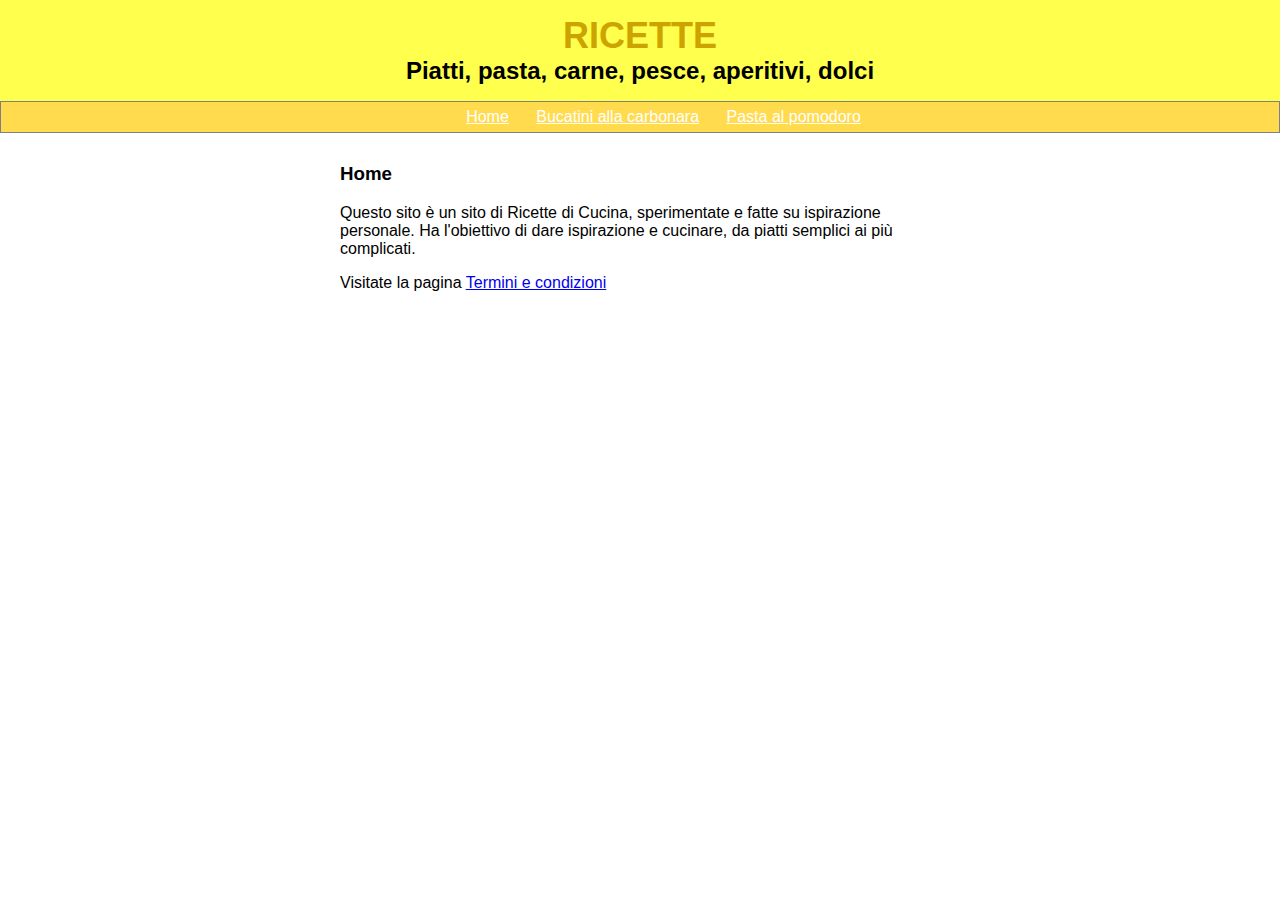
==== index.html @ 685d0312 "Update index.html" ====
<!DOCTYPE html>
<html>
	<head>
	  <meta charset="utf-8"> 		
	  <title></title>
	  <link rel="stylesheet" type="text/css" href="/main.css">
	</head>	
	<body>
	    <div id="header">
	      <a href="index.html" id="head">    
			<h1>Ricette </h1>
		 	<h2>Piatti, pasta, carne, pesce, aperitivi, dolci</h2>
		  </a> 	
		 	<ul id="nav">
				<li><a href="/index.html">Home</a></li>	
				<li><a href="/carbonara.html">Bucatini alla carbonara</a></li>
				<li><a href="/pomodoro.html">Pasta al pomodoro</a></li>
		 	</ul>
	   	</div> 
	   	<div id="content">	
			<h3>Home</h3>
		 	<p>Questo sito è un sito di Ricette di Cucina, sperimentate e fatte su ispirazione personale. Ha l'obiettivo di dare ispirazione e cucinare, da piatti semplici ai più complicati.
		 	</p>
		 <p>Visitate la pagina <a href="term.html">Termini e condizioni</a></p>
	  	</div>
	</body>
</html>
---- main.css ----
/* ******************* GENERAL *************** */

body { 
		font-family: Corbel,Arial, sans-serif; 
		margin: 0;    /* margine sinistro su tutti i tag */
}




/*a { 					
/* attributo a ovunque presente es: elenchi;*/
/*		color: #000000;
		text-decoration: none;
} */

/* ******************** HEADER ************** */

#head { 					
/* attributo a ovunque presente es: elenchi;*/
 		color: #000000;
		text-decoration: none;
} 



#header { 
	background-color: #ffff4d; 
	color: #cca300;
	/* #ffff4d; 
	/*#ffff1a; 
	 #ffcc00 
	/*#ffad33; */

}

h1 { 
		font-size: 36px;
		/*padding: 30px 40px 5px 10px; */
		margin: 0; 
		text-align: center;
		padding:  15px 0 0 0 ;
		color: #cca300;
		text-transform: uppercase;
		
}

h1 a { 
	text-decoration: none;
 }

h2 {
	text-align: center;
	margin:  0;
}


#nav {				/* per menu navigazione */
		background-color: #ffdb4d;
		/*cc6600; */
		border: 1px grey solid;
		text-align: center;
		list-style-type: none;    /*toglie puntini da UL*/

}


#nav  li{				/* per menu navigazione */
		   display: inline-block;
		   text-align: center;
		   padding: 6px 8px 6px 15px;
		   
}


#nav li a { 
	color:  #ffffff;
	
}

       /* pseudo class */
#nav li:hover{ 
			background-color: #e6b800; }

/* ******************* CONTENT ************** */

#content {
	width: 600px ;
	margin: 30px auto;

}

#content h4 { 
	border-bottom: #ffad33 solid 3px ;      /* per linea al di sotto */ 
}
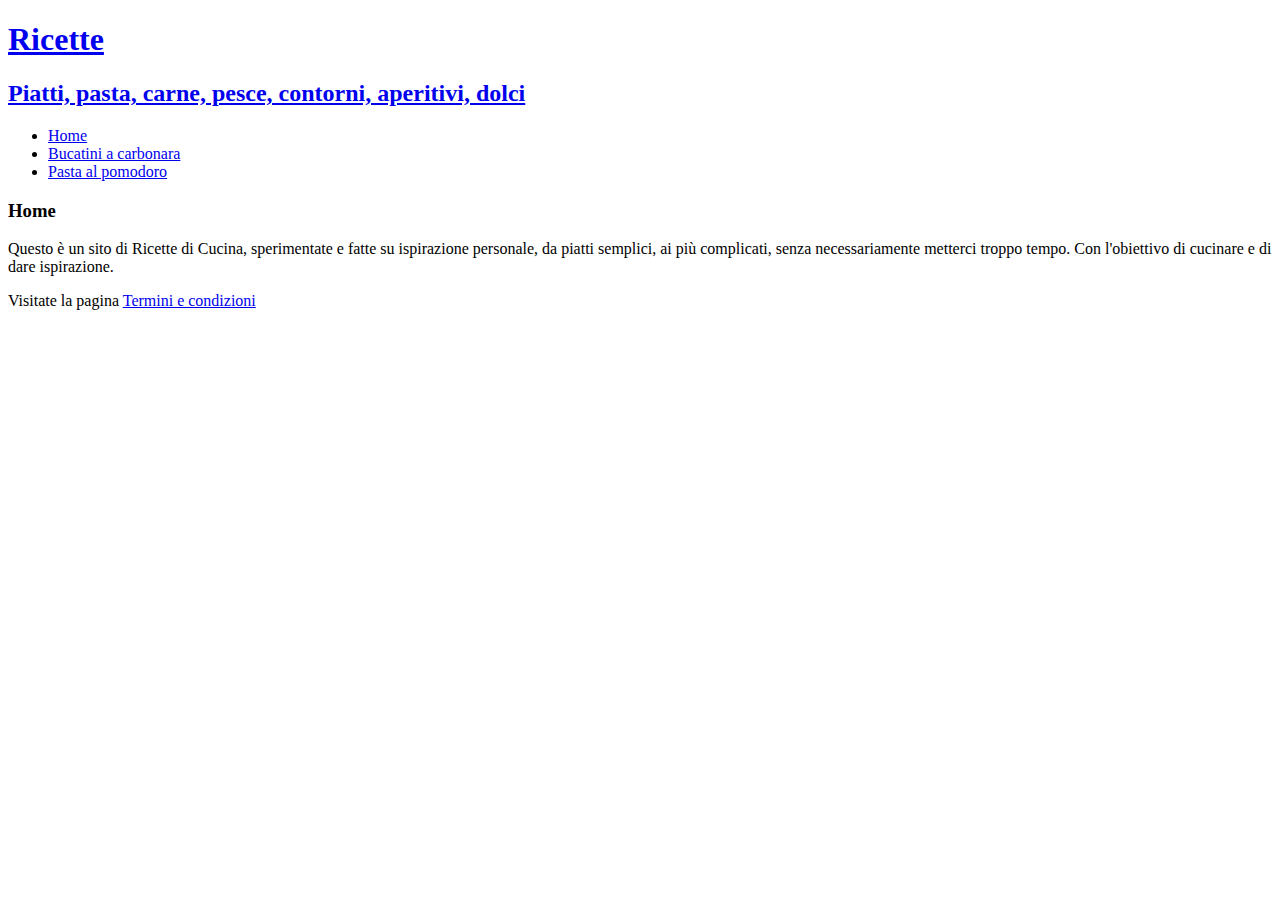
==== commit 29028bab: "Add files via upload" ====
--- a/index.html
+++ b/index.html
@@ -2,24 +2,24 @@
 <html>
 	<head>
 	  <meta charset="utf-8"> 		
-	  <title></title>
-	  <link rel="stylesheet" type="text/css" href="/main.css">
+	  <title>Ricette S</title>
+	  <link rel="stylesheet" type="text/css" href="style/main.css">
 	</head>	
 	<body>
 	    <div id="header">
 	      <a href="index.html" id="head">    
 			<h1>Ricette </h1>
-		 	<h2>Piatti, pasta, carne, pesce, aperitivi, dolci</h2>
+		 	<h2>Piatti, pasta, carne, pesce, contorni, aperitivi, dolci</h2>
 		  </a> 	
 		 	<ul id="nav">
-				<li><a href="/index.html">Home</a></li>	
-				<li><a href="/carbonara.html">Bucatini alla carbonara</a></li>
-				<li><a href="/pomodoro.html">Pasta al pomodoro</a></li>
+				<li><a href="Index.html">Home</a></li>	
+				<li><a href="Carbonara.html">Bucatini a carbonara</a></li>
+				<li><a href="pomodoro.html">Pasta al pomodoro</a></li>
 		 	</ul>
 	   	</div> 
 	   	<div id="content">	
 			<h3>Home</h3>
-		 	<p>Questo sito è un sito di Ricette di Cucina, sperimentate e fatte su ispirazione personale. Ha l'obiettivo di dare ispirazione e cucinare, da piatti semplici ai più complicati.
+		 	<p>Questo è un sito di Ricette di Cucina, sperimentate e fatte su ispirazione personale, da piatti semplici, ai più complicati, senza necessariamente metterci troppo tempo. Con l'obiettivo di cucinare e di dare ispirazione.
 		 	</p>
 		 <p>Visitate la pagina <a href="term.html">Termini e condizioni</a></p>
 	  	</div>
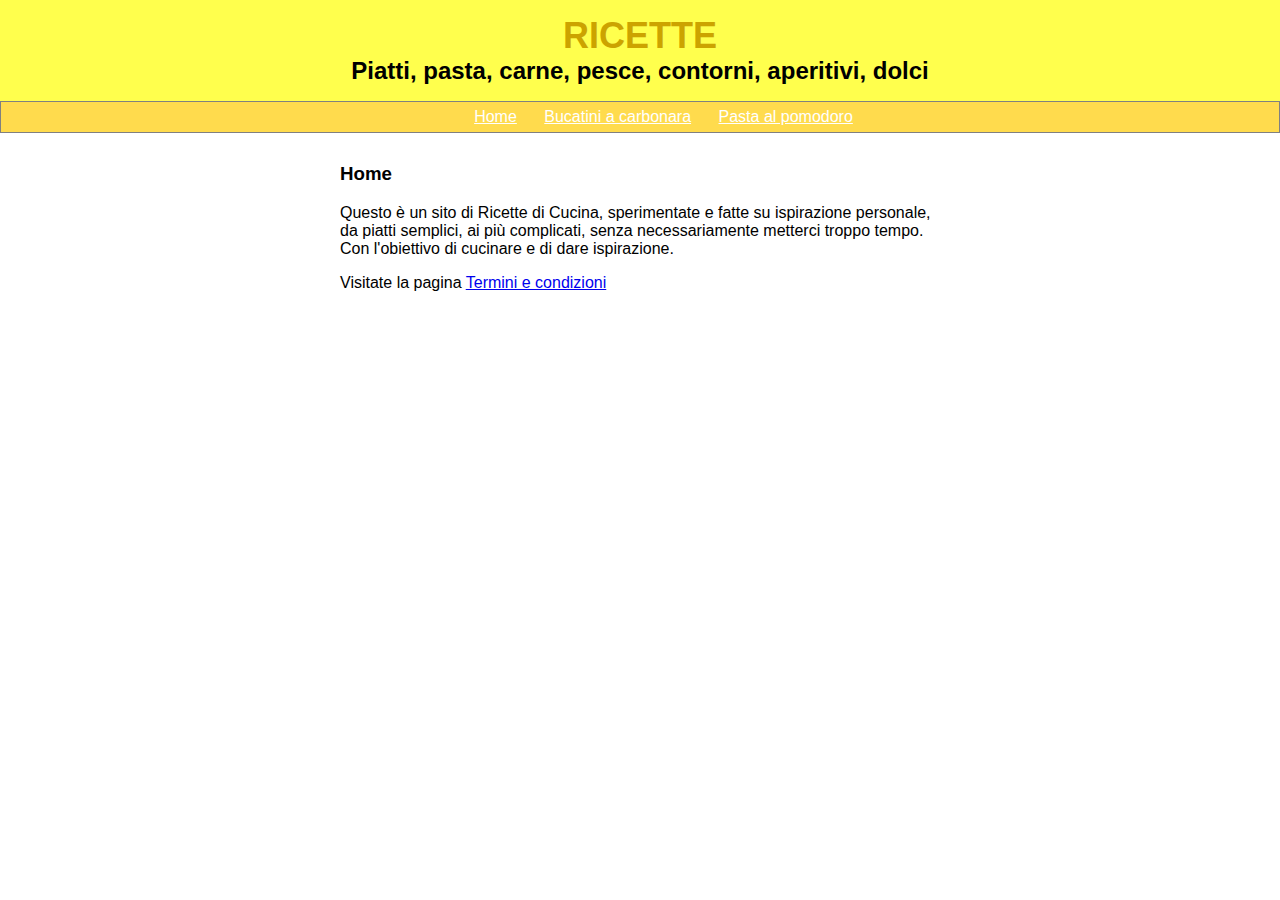
==== commit ae50ce5b: "Update index.html" ====
--- a/index.html
+++ b/index.html
@@ -3,7 +3,7 @@
 	<head>
 	  <meta charset="utf-8"> 		
 	  <title>Ricette S</title>
-	  <link rel="stylesheet" type="text/css" href="style/main.css">
+	  <link rel="stylesheet" type="text/css" href="main.css">
 	</head>	
 	<body>
 	    <div id="header">
@@ -12,8 +12,8 @@
 		 	<h2>Piatti, pasta, carne, pesce, contorni, aperitivi, dolci</h2>
 		  </a> 	
 		 	<ul id="nav">
-				<li><a href="Index.html">Home</a></li>	
-				<li><a href="Carbonara.html">Bucatini a carbonara</a></li>
+				<li><a href="index.html">Home</a></li>	
+				<li><a href="carbonara.html">Bucatini a carbonara</a></li>
 				<li><a href="pomodoro.html">Pasta al pomodoro</a></li>
 		 	</ul>
 	   	</div> 
--- a/main.css
+++ b/main.css
@@ -0,0 +1,101 @@
+/* ******************* GENERAL *************** */
+
+body { 
+		font-family: Corbel,Arial, sans-serif; 
+		margin: 0;    /* margine sinistro su tutti i tag */
+}
+
+
+
+
+/*a { 					
+/* attributo a ovunque presente es: elenchi;*/
+/*		color: #000000;
+		text-decoration: none;
+} */
+
+/* ******************** HEADER ************** */
+
+#head { 					
+/* attributo a ovunque presente es: elenchi;*/
+ 		color: #000000;
+		text-decoration: none;
+} 
+
+
+
+#header { 
+	background-color: #ffff4d; 
+	color: #cca300;
+	/* #ffff4d; 
+	/*#ffff1a; 
+	 #ffcc00 
+	/*#ffad33; */
+
+}
+
+h1 { 
+		font-size: 36px;
+		/*padding: 30px 40px 5px 10px; */
+		margin: 0; 
+		text-align: center;
+		padding:  15px 0 0 0 ;
+		color: #cca300;
+		text-transform: uppercase;
+		
+}
+
+h1 a { 
+	text-decoration: none;
+ }
+
+h2 {
+	text-align: center;
+	margin:  0;
+}
+
+
+#nav {				/* per menu navigazione */
+		background-color: #ffdb4d;
+		/*cc6600; */
+		border: 1px grey solid;
+		text-align: center;
+		list-style-type: none;    /*toglie puntini da UL*/
+
+}
+
+
+#nav  li{				/* per menu navigazione */
+		   display: inline-block;
+		   text-align: center;
+		   padding: 6px 8px 6px 15px;
+		   
+}
+
+
+#nav li a { 
+	color:  #ffffff;
+	
+}
+
+       /* pseudo class */
+#nav li:hover{ 
+			background-color: #e6b800; }
+
+/* ******************* CONTENT ************** */
+
+#content {
+	width: 600px ;
+	margin: 30px auto;
+
+}
+
+#content h4 { 
+	border-bottom: #ffad33 solid 3px ;      /* per linea al di sotto */ 
+}     
+ 
+
+
+
+
+
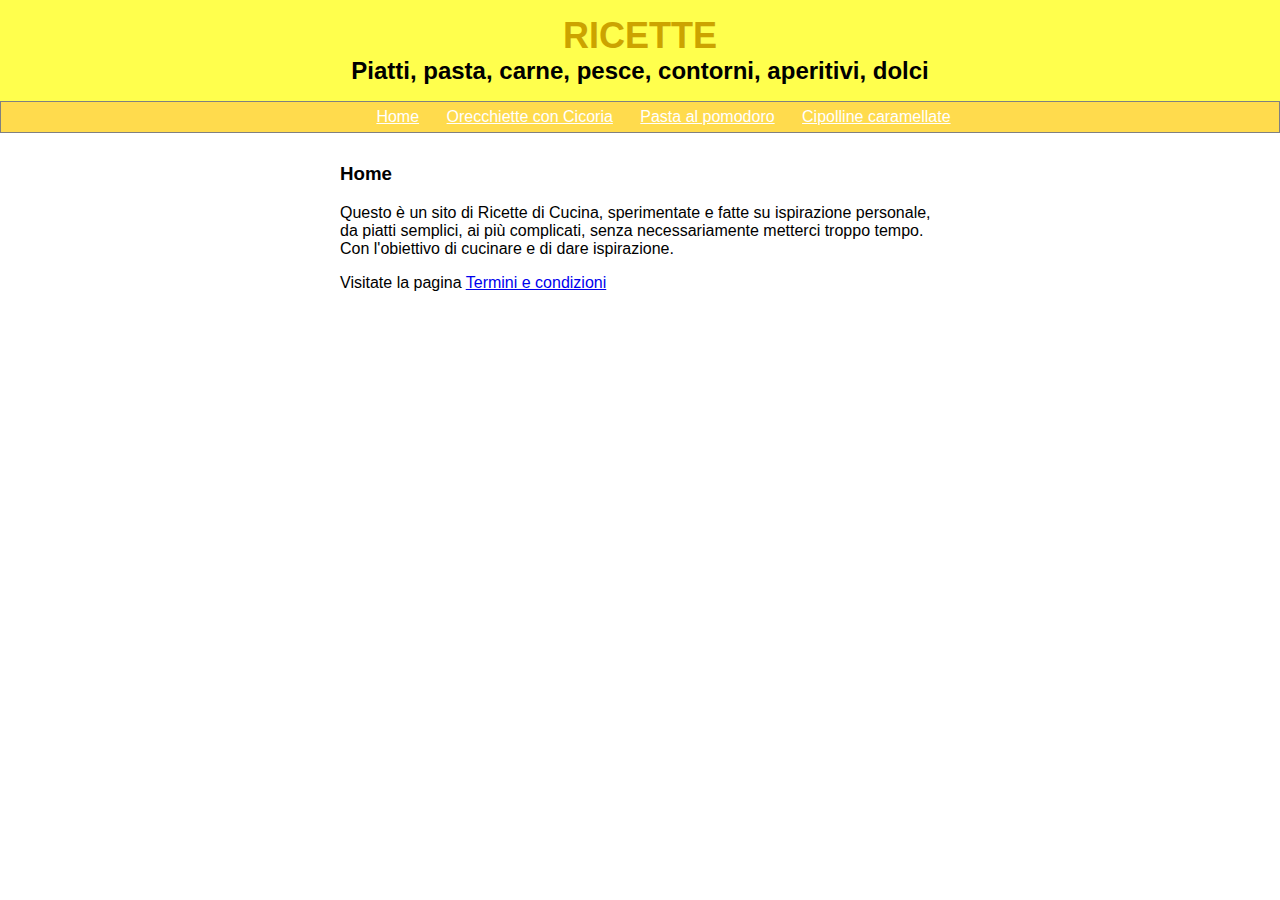
==== commit eb5c1b64: "Update index.html" ====
--- a/index.html
+++ b/index.html
@@ -2,7 +2,7 @@
 <html>
 	<head>
 	  <meta charset="utf-8"> 		
-	  <title>Ricette S</title>
+	  <title>Ricette Cucina S</title>
 	  <link rel="stylesheet" type="text/css" href="main.css">
 	</head>	
 	<body>
@@ -13,8 +13,9 @@
 		  </a> 	
 		 	<ul id="nav">
 				<li><a href="index.html">Home</a></li>	
-				<li><a href="carbonara.html">Bucatini a carbonara</a></li>
+				<li><a href="cicoria.html">Orecchiette con Cicoria</a></li>
 				<li><a href="pomodoro.html">Pasta al pomodoro</a></li>
+				<li><a href="cipolline-caramellate.html">Cipolline caramellate</a></li>
 		 	</ul>
 	   	</div> 
 	   	<div id="content">	
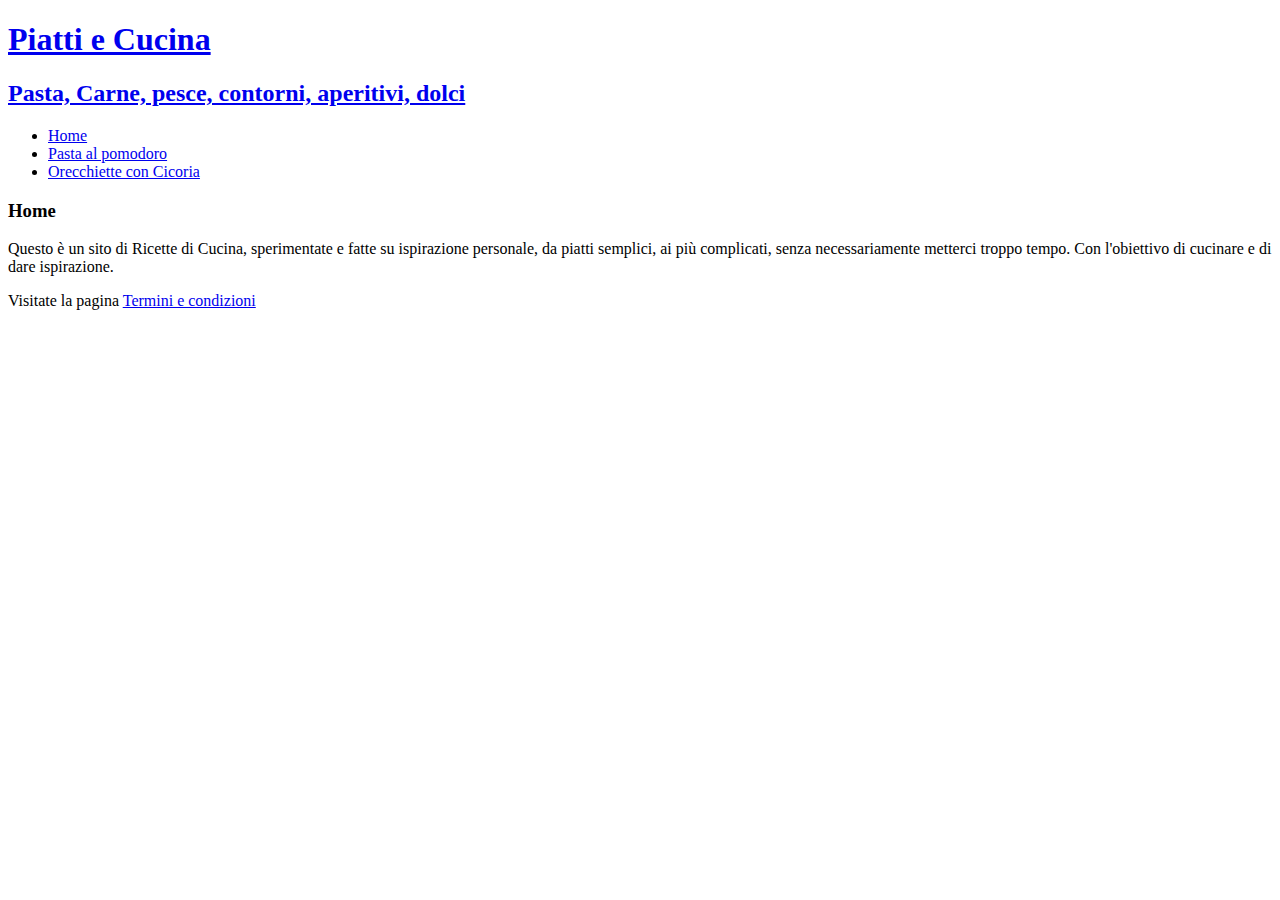
==== commit ace50efa: "Add files via upload" ====
--- a/index.html
+++ b/index.html
@@ -2,20 +2,19 @@
 <html>
 	<head>
 	  <meta charset="utf-8"> 		
-	  <title>Ricette Cucina S</title>
-	  <link rel="stylesheet" type="text/css" href="main.css">
+	  <title>Piatti e Cucina</title>
+	  <link rel="stylesheet" type="text/css" href="style/main.css">
 	</head>	
 	<body>
 	    <div id="header">
 	      <a href="index.html" id="head">    
-			<h1>Ricette </h1>
-		 	<h2>Piatti, pasta, carne, pesce, contorni, aperitivi, dolci</h2>
+			<h1>Piatti e Cucina</h1>
+		 	<h2>Pasta, Carne, pesce, contorni, aperitivi, dolci</h2>
 		  </a> 	
 		 	<ul id="nav">
 				<li><a href="index.html">Home</a></li>	
-				<li><a href="cicoria.html">Orecchiette con Cicoria</a></li>
 				<li><a href="pomodoro.html">Pasta al pomodoro</a></li>
-				<li><a href="cipolline-caramellate.html">Cipolline caramellate</a></li>
+				<li><a href="orecchiette-cicoria.html">Orecchiette con Cicoria</a></li>
 		 	</ul>
 	   	</div> 
 	   	<div id="content">	
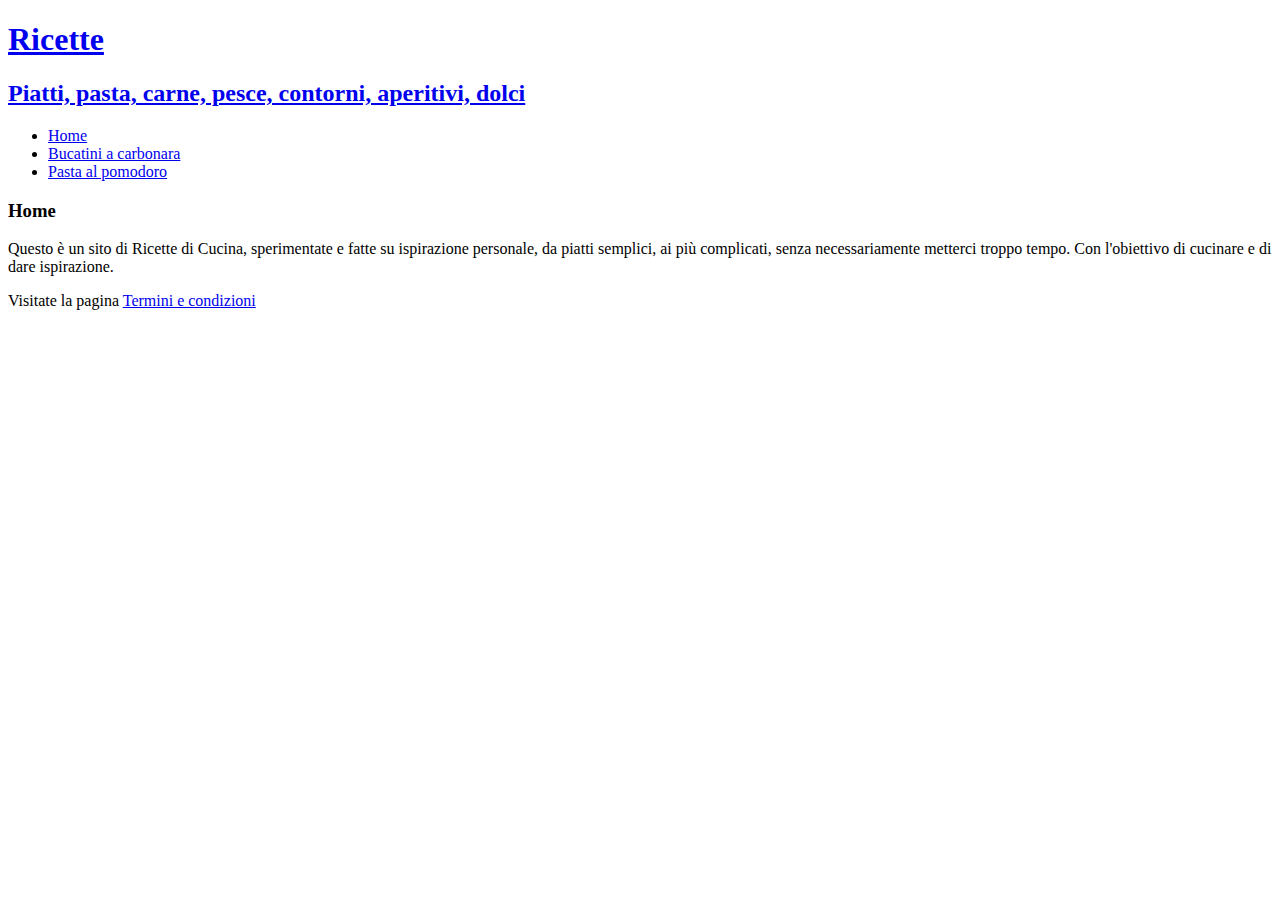
==== commit 3176048e: "Add files via upload" ====
--- a/index.html
+++ b/index.html
@@ -2,19 +2,19 @@
 <html>
 	<head>
 	  <meta charset="utf-8"> 		
-	  <title>Piatti e Cucina</title>
+	  <title>Ricette S</title>
 	  <link rel="stylesheet" type="text/css" href="style/main.css">
 	</head>	
 	<body>
 	    <div id="header">
 	      <a href="index.html" id="head">    
-			<h1>Piatti e Cucina</h1>
-		 	<h2>Pasta, Carne, pesce, contorni, aperitivi, dolci</h2>
+			<h1>Ricette </h1>
+		 	<h2>Piatti, pasta, carne, pesce, contorni, aperitivi, dolci</h2>
 		  </a> 	
 		 	<ul id="nav">
-				<li><a href="index.html">Home</a></li>	
+				<li><a href="Index.html">Home</a></li>	
+				<li><a href="Carbonara.html">Bucatini a carbonara</a></li>
 				<li><a href="pomodoro.html">Pasta al pomodoro</a></li>
-				<li><a href="orecchiette-cicoria.html">Orecchiette con Cicoria</a></li>
 		 	</ul>
 	   	</div> 
 	   	<div id="content">	
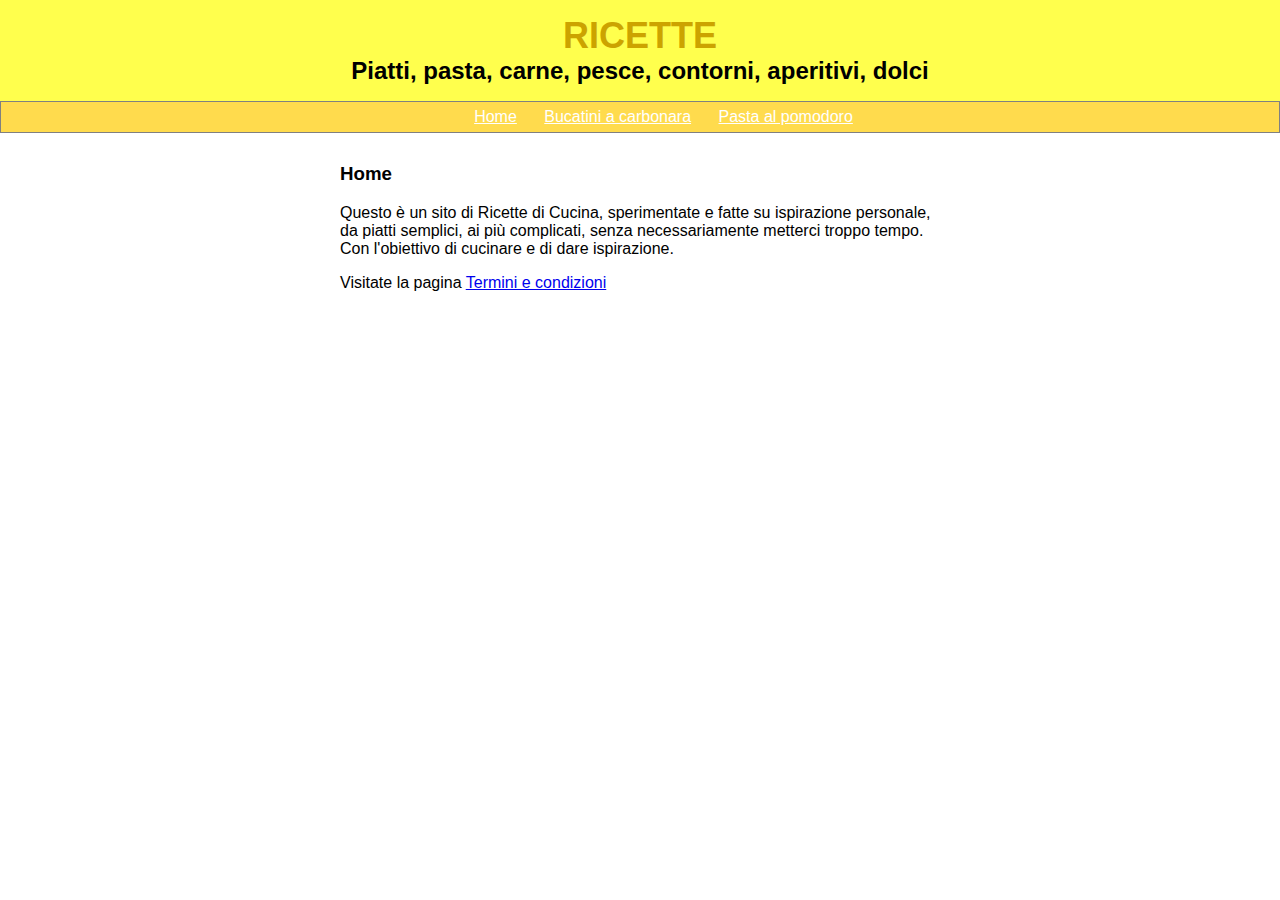
==== commit ada9494c: "Update index.html" ====
--- a/index.html
+++ b/index.html
@@ -3,7 +3,7 @@
 	<head>
 	  <meta charset="utf-8"> 		
 	  <title>Ricette S</title>
-	  <link rel="stylesheet" type="text/css" href="style/main.css">
+	  <link rel="stylesheet" type="text/css" href="main.css">
 	</head>	
 	<body>
 	    <div id="header">
@@ -12,8 +12,8 @@
 		 	<h2>Piatti, pasta, carne, pesce, contorni, aperitivi, dolci</h2>
 		  </a> 	
 		 	<ul id="nav">
-				<li><a href="Index.html">Home</a></li>	
-				<li><a href="Carbonara.html">Bucatini a carbonara</a></li>
+				<li><a href="index.html">Home</a></li>	
+				<li><a href="carbonara.html">Bucatini a carbonara</a></li>
 				<li><a href="pomodoro.html">Pasta al pomodoro</a></li>
 		 	</ul>
 	   	</div> 
--- a/main.css
+++ b/main.css
@@ -0,0 +1,101 @@
+/* ******************* GENERAL *************** */
+
+body { 
+		font-family: Corbel,Arial, sans-serif; 
+		margin: 0;    /* margine sinistro su tutti i tag */
+}
+
+
+
+
+/*a { 					
+/* attributo a ovunque presente es: elenchi;*/
+/*		color: #000000;
+		text-decoration: none;
+} */
+
+/* ******************** HEADER ************** */
+
+#head { 					
+/* attributo a ovunque presente es: elenchi;*/
+ 		color: #000000;
+		text-decoration: none;
+} 
+
+
+
+#header { 
+	background-color: #ffff4d; 
+	color: #cca300;
+	/* #ffff4d; 
+	/*#ffff1a; 
+	 #ffcc00 
+	/*#ffad33; */
+
+}
+
+h1 { 
+		font-size: 36px;
+		/*padding: 30px 40px 5px 10px; */
+		margin: 0; 
+		text-align: center;
+		padding:  15px 0 0 0 ;
+		color: #cca300;
+		text-transform: uppercase;
+		
+}
+
+h1 a { 
+	text-decoration: none;
+ }
+
+h2 {
+	text-align: center;
+	margin:  0;
+}
+
+
+#nav {				/* per menu navigazione */
+		background-color: #ffdb4d;
+		/*cc6600; */
+		border: 1px grey solid;
+		text-align: center;
+		list-style-type: none;    /*toglie puntini da UL*/
+
+}
+
+
+#nav  li{				/* per menu navigazione */
+		   display: inline-block;
+		   text-align: center;
+		   padding: 6px 8px 6px 15px;
+		   
+}
+
+
+#nav li a { 
+	color:  #ffffff;
+	
+}
+
+       /* pseudo class */
+#nav li:hover{ 
+			background-color: #e6b800; }
+
+/* ******************* CONTENT ************** */
+
+#content {
+	width: 600px ;
+	margin: 30px auto;
+
+}
+
+#content h4 { 
+	border-bottom: #ffad33 solid 3px ;      /* per linea al di sotto */ 
+}     
+ 
+
+
+
+
+
